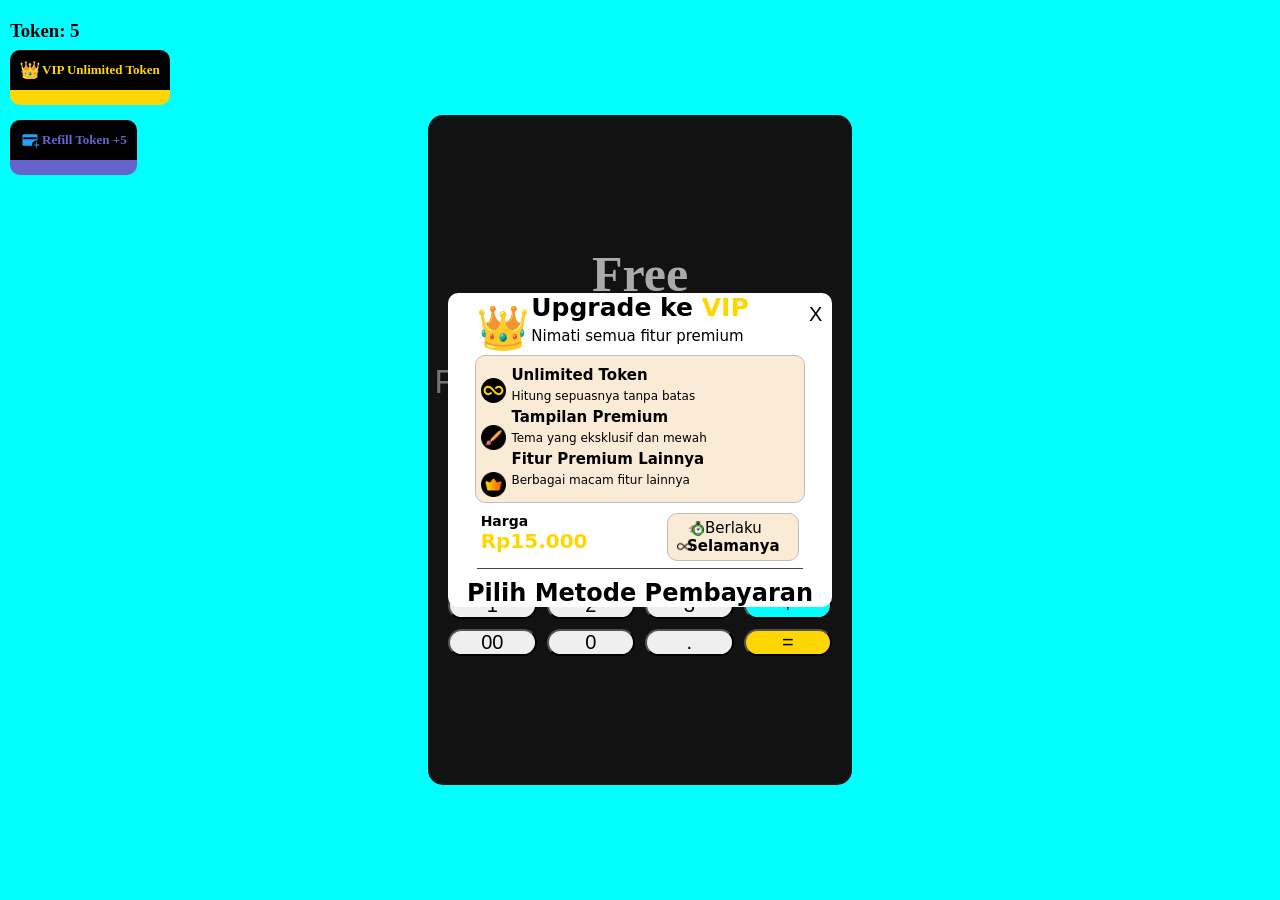
==== index.html @ ace76007 "Add VIP upgrade section with features, pricing, and payment method selection" ====
<!doctype html>
<html lang="en">
  <head>
    <meta charset="UTF-8" />
    <meta name="viewport" content="width=device-width, initial-scale=1.0" />
    <link rel="stylesheet" href="style.css" />
    <title>Kalkulator Free</title>
  </head>
  <body>
    <main>
      <section class="section1">
        <div class="main_div">
          <div class="div1">
            <h1>Free</h1>
          </div>

          <form class="form1">
            <input type="text" placeholder="Free Calculator" id="input1" />
          </form>

          <div class="div2">
            <button onclick="clearall()">AC</button>
            <button onclick="hitung('%')">%</button>
            <button onclick="hapus()">DEL</button>
            <button onclick="hitung('/')">/</button>
            <button onclick="hitung(7)">7</button>
            <button onclick="hitung(8)">8</button>
            <button onclick="hitung(9)">9</button>
            <button onclick="hitung('*')">x</button>
            <button onclick="hitung(4)">4</button>
            <button onclick="hitung(5)">5</button>
            <button onclick="hitung(6)">6</button>
            <button onclick="hitung('-')">-</button>
            <button onclick="hitung(1)">1</button>
            <button onclick="hitung(2)">2</button>
            <button onclick="hitung(3)">3</button>
            <button onclick="hitung('+')">+</button>
            <button onclick="hitung('00')">00</button>
            <button onclick="hitung(0)">0</button>
            <button onclick="hitung('.')">.</button>
            <button onclick="hasil()">=</button>
          </div>
        </div>
      </section>
      <h3 class="token">Token: 5</h3>
    </main>

    <div class="div_token">
      <h1>😢</h1>
      <h2>Token Anda Habis!</h2>
      <p>
        Yah, token Anda sudah habis.<br />Yuk isi ulang atau upgrade ke VIP<br />biar
        bisa menghitung terus!
      </p>
      <span>
        <button id="button1">Isi Token</button>
        <button id="button2">Upgrade VIP</button>
      </span>
      <h5 id="nanti">Nanti Saja</h5>
      <h6 id="ttpx">X</h6>
    </div>

    <div class="div_vip">
      <img src="assets/mahkota.svg" />
      <h3>VIP Unlimited Token</h3>
    </div>

    <div class="div_add">
      <img src="assets/add.svg" />
      <h3>Refill Token +5</h3>
    </div>

    <div class="div_nonton">
      <h3>Watch Adds?</h3>

      <span>
        <button id="yes">Yes</button>
        <button id="no">No</button>
      </span>
    </div>

    <div class="div_iklan">
      <video src="video/iklan1.mp4" id="video1" loop type="video/mp4"></video>
    </div>

    <div class="wadah_vip1">
      <div class="wadah_vip2">
        <img src="assets/mahkota.svg" />
        <h2>VIP</h2>
      </div>

      <p id="ttp">X</p>

      <hr />

      <div class="wadah_vip3">
        <h4>Keuntungan VIP</h4>
        <ul type="disc">
          <li>Access To VIP Version</li>
          <li>Unlimited Token</li>
          <li>Tanpa Iklan</li>
          <li>History Perhitungan</li>
          <li>Tema Eksklusif</li>
          <li>Badge VIP</li>
          <li>Early Accses</li>
        </ul>
        <button id="upgrade">Upgrade To VIP</button>
      </div>
    </div>

    <div class="loading">
      <img src="assets/loading2.svg" />
    </div>

    <div class="div_bayar">
      <div>
        <h1 class="hone">VIP Calculator</h1>
        <h3>5.0</h3>
      </div>

      <hr />

      <ul>
        <li>Unlimited Token</li>
        <li>Tanpa Iklan</li>
        <li>History Perhitungan</li>
        <li>Tema Eksklusif</li>
        <li>Fitur Premium Lainnya</li>
      </ul>

      <hr class="hr2" />

      <div class="div_bayar2">
        <div>
          <h1>Rp15.000</h1>
          <h4>Sekali bayar, selamanya</h4>
        </div>

        <h5 id="ttpbyr">X</h5>

        <div>
          <button id="bayar">Upgrade Sekarang</button>
        </div>
      </div>
    </div>

    <div class="loading2">
      <img src="assets/ide.svg" alt="tips" />
      <img src="assets/loading2.svg" />
      <h1>Memproses pembayaran</h1>
      <h4>Mohon tunggu sebentar...<br />Jangan tutup halaman ini.</h4>
      <hr />

      <div>
        <h5>Proses ini hanya memerlukan<br />beberapa detik</h5>
      </div>
    </div>

    <div class="div_bayar3">
      <h5>X</h5>
      <div>
        <h1 class="h1gep">Upgrade ke</h1>
        <h6>Nimati semua fitur premium</h6>
      </div>

      <div class="child_bayar">
        <img src="assets/infinity.svg" alt="infinity" />
        <img src="assets/color.png" alt="color" />
        <img src="assets/mahkota5.png" alt="mahkota" />
        <h2>Unlimited Token</h2>
        <h3>Hitung sepuasnya tanpa batas</h3>
        <h2>Tampilan Premium</h2>
        <h3>Tema yang eksklusif dan mewah</h3>
        <h2>Fitur Premium Lainnya</h2>
        <h3>Berbagai macam fitur lainnya</h3>
      </div>

      <div class="child_bayar2">
        <div class="child_bayar3">
          <h3 class="harga2">Harga</h3>
          <h1 class="nominal">Rp15.000</h1>
        </div>

        <div class="child_bayar4">
          <img src="assets/infinity2.png" alt="infinity2" />
          <img src="assets/clock.png" alt="clock" />
          <h6>Berlaku</h6>
          <h4>Selamanya</h4>
        </div>
      </div>
      <hr class="hr3" />

      <div>
        <h2>Pilih Metode Pembayaran</h2>
      </div>
    </div>

    <script src="script.js"></script>
  </body>
</html>
---- style.css ----
body {
  background-color: aqua;
}

* {
  margin: 0;
  padding: 0;
}

.section1 {
  display: flex;
  justify-content: center;
  align-items: center;
  height: 100vh;
  width: 100vw;
}

.main_div {
  background-color: #121212;
  padding: 20px;
  border-radius: 15px;
  height: 70%;
  width: 30%;
  display: flex;
  flex-direction: column;
  justify-content: center;
  align-items: center;
}

.div1 {
  position: relative;
  top: 0;
  display: flex;
  justify-content: center;
  align-items: center;
  width: 100%;
  margin-bottom: 40px;
}

.div1 > h1 {
  font-size: 50px;
  font-weight: 900;
  color: #aaa;
}

.form1 {
  display: flex;
  justify-content: center;
  align-items: center;
  width: 40%;
  margin-bottom: 40px;
}

.form1 > input {
  padding: 20px;
  border-radius: 10px;
  background: transparent;
  font-size: 33px;
  border: none;
  color: white;
  margin-bottom: 20px;
  white-space: nowrap;
  overflow-x: scroll;
}

@media (max-width: 1080px) {
  .form1 > input {
    position: relative;
    left: 35px;
  }
}

.form1 > input::-webkit-scrollbar {
  display: none;
}

input:focus::placeholder {
  color: transparent;
}

input:focus {
  outline: none;
}

.div2 {
  display: grid;
  grid-template-columns: repeat(4, 1fr);
  gap: 10px;
  width: 100%;
}

.div2 button {
  border-radius: 50px;
  font-size: 20px;
}

.div2 button:nth-child(4n) {
  background-color: aqua;
}

.div2 button:first-child {
  background-color: aqua;
}

.div2 button:nth-child(2) {
  background-color: aqua;
}

.div2 button:nth-child(3) {
  background-color: aqua;
}

.div2 button:nth-child(20) {
  background-color: gold;
}

.token {
  position: absolute;
  top: 20px;
  left: 10px;
}

.div_token {
  display: none;
}

.div_token.active {
  top: 50%;
  left: 50%;
  transform: translate(-50%, -50%);
  position: fixed;
  display: flex;
  justify-content: center;
  align-items: center;
  flex-direction: column;
  background-color: black;
  padding: 20px;
  border-radius: 15px;
}

.div_token > h2 {
  font-size: 20px;
  font-weight: 900;
  color: gold;
  margin-bottom: 20px;
}

.div_token p {
  color: white;
  font-size: 17px;
  text-align: center;
  margin-bottom: 15px;
}

.div_token span {
  display: flex;
  gap: 10px;
}

.div_token #button1 {
  padding: 10px 15px 10px;
  border-radius: 5px;
  background-color: #302e2e;
  font-size: 15px;
  border: none;
  font-weight: bold;
  color: white;
}

.div_token h6 {
  color: white;
  font-size: 18px;
  position: absolute;
  top: 12px;
  left: 92%;
  z-index: 99999;
  cursor: pointer;
}

.div_token #button1::before {
  content: url("assets/coin.svg");
  width: 15px;
  height: 15px;
  margin-right: 5px;
  position: relative;
  top: 2px;
}

.div_token #button2::before {
  content: url("assets/mahkota2.svg");
  width: 15px;
  height: 15px;
  margin-right: 5px;
  position: relative;
  top: 2px;
}

.div_token #button2 {
  padding: 10px 5px 10px;

  border-radius: 5px;
  background-color: gold;
  font-size: 15px;
  border: none;
  font-weight: bold;

  color: black;
}

.div_token h5 {
  color: white;
  font-size: 15px;
  margin-top: 20px;
  cursor: pointer;
}

.div_token button:hover {
  cursor: pointer;
}

.div_token button:active {
  transform: scale(0.9);
}

.div_vip {
  display: flex;
  gap: 2px;
  justify-content: center;
  align-items: center;
  padding: 10px;
  background-color: black;
  width: fit-content;
  border-radius: 10px;
  position: absolute;
  top: 50px;
  left: 10px;
  border-bottom: 15px solid gold;
  cursor: pointer;
}

.div_vip > img {
  width: 20px;
  height: 20px;
}

.div_vip > h3 {
  font-size: 13px;
  font-weight: 900;
  color: gold;
}

.div_add {
  display: flex;
  gap: 2px;
  justify-content: center;
  align-items: center;
  padding: 10px;
  background-color: black;
  width: fit-content;
  border-radius: 10px;
  position: absolute;
  top: 120px;
  left: 10px;
  border-bottom: 15px solid lab(46.46% 23.2 -54.92);
  cursor: pointer;
}

.div_add > img {
  width: 20px;
  height: 20px;
}

.div_add > h3 {
  font-size: 13px;
  font-weight: 900;
  color: lab(46.46% 23.2 -54.92);
}

.div_iklan {
  display: none;
}

.div_iklan.active2 {
  display: block;
  position: fixed;
  top: 20%;
  left: 60%;
  transform: translate(-50%, -50%);
  width: 100vw;
  height: 100vh;
}

.div_nonton {
  display: none;
}

.div_nonton.active3 {
  top: 50%;
  left: 50%;
  transform: translate(-50%, -50%);
  position: fixed;
  display: flex;
  justify-content: center;
  align-items: center;
  flex-direction: column;
  background-color: black;
  padding: 40px;
  border-radius: 15px;
  z-index: 9999;
}

.div_nonton > h3 {
  font-size: 20px;
  font-weight: 900;
  color: white;
  margin-bottom: 20px;
}

.div_nonton > span {
  display: flex;
  gap: 30px;
}

.div_nonton > span > button {
  padding: 20px;
  border-radius: 20px;
  background-color: blue;
  font-size: 15px;
  border: none;
  color: white;
}

.div_nonton > span > button:hover {
  cursor: pointer;
  filter: brightness(0.95);
}

.div_nonton > span > button:active {
  transform: scale(0.9);
}

.wadah_vip1 {
  display: none;
}

.wadah_vip1.active4 {
  display: flex;
  flex-direction: column;
  justify-content: center;
  align-items: center;
  background-color: #212121;
  width: 30vw;
  height: 82vh;
  border-radius: 15px;
  border: 1px solid white;
  position: fixed;
  top: 50%;
  left: 50%;
  transform: translate(-50%, -50%);
}

.wadah_vip1 p {
  position: absolute;
  top: 10px;
  left: 94%;
  font-size: 20px;
  font-weight: 900;
  color: white;
  cursor: pointer;
  font-family: Arial, Helvetica, sans-serif;
}

.wadah_vip1 img {
  width: 30px;
  height: 30px;
  position: relative;
  top: 10px;
  left: 33%;
  margin-bottom: 10px;
}

.wadah_vip1 h2 {
  font-size: 40px;
  font-weight: 900;
  color: gold;
  margin-bottom: 5px;
}

.wadah_vip1 hr {
  border: none;
  background-color: white;
  height: 1px;
  width: 70%;
  margin-bottom: 20px;
}

.wadah_vip1 h4 {
  font-size: 25px;
  font-weight: 900;
  color: white;
  margin-bottom: 20px;
}

.wadah_vip1 ul {
  position: relative;
  top: 0;
  left: -60px;
}

.wadah_vip1 li {
  color: white;
  font-size: 20px;
  font-weight: 100;
  margin-bottom: 12px;
  list-style: none;
}

.wadah_vip1 li::before {
  content: url("assets/ceklis.svg");
  position: relative;
  top: 2px;
  margin-right: 12px;
}

.wadah_vip1 button {
  position: relative;
  left: 10%;
  padding: 10px;
  border-radius: 15px;
  background-color: black;
  font-size: 15px;
  border: 1px solid white;
  color: gold;
  font-weight: bold;
  cursor: pointer;
}

.wadah_vip1 button:hover {
  filter: brightness(0.95);
}

.wadah_vip1 button:active {
  transform: scale(0.9);
}

.wadah_vip1 button::after {
  content: "👑";
  margin-bottom: 10px;
  margin-left: 5px;
}

.loading {
  display: none;
}

.loading.active5 {
  display: block;
  position: fixed;
  top: 50%;
  left: 50%;
  transform: translate(-50%, -50%);
  z-index: 99999;
  background-color: black;
  border: 1px solid white;
}

.loading img {
  width: 80px;
  height: 80px;
  padding: 10px;
}

.div_bayar {
  display: none;
}

.div_bayar.active6 {
  display: flex;
  flex-direction: column;
  background-color: #212121;
  align-items: center;
  position: fixed;
  top: 50%;
  left: 50%;
  width: 30vw;
  height: auto;
  transform: translate(-50%, -50%);
  border-radius: 15px;
  border: 1px solid white;
}

.div_bayar h5 {
  position: absolute;
  top: 10px;
  left: 94%;
  font-size: 20px;
  font-weight: 200;
  color: white;
  cursor: pointer;
  font-family: Arial, Helvetica, sans-serif;
}

.div_bayar h1 {
  font-size: 30px;
  font-weight: 900;
  color: white;
  margin-bottom: 5px;
  margin-top: 10px;
}

.div_bayar h3 {
  font-size: 15px;
  font-weight: 100;
  color: white;
  margin-bottom: 10px;
}

.div_bayar h3::after {
  content: "(5.7k)";
  margin-left: 5px;
  font-size: 13px;
  font-family:
    system-ui,
    -apple-system,
    BlinkMacSystemFont,
    "Segoe UI",
    Roboto,
    Oxygen,
    Ubuntu,
    Cantarell,
    "Open Sans",
    "Helvetica Neue",
    sans-serif;
  font-weight: 100;
}

.div_bayar h3::before {
  content: "⭐⭐⭐⭐⭐";
  margin-right: 5px;
}

.div_bayar hr {
  border: none;
  background-color: rgb(74, 67, 71);
  height: 1px;
  width: 90%;
  margin-bottom: 10px;
}

.div_bayar .hone::before {
  content: url("assets/mahkota.svg");
  position: absolute;
  width: 50px;
  height: 50px;
  left: 40px;
  top: 15px;
}

.div_bayar ul {
  position: relative;
  top: 0;
  left: -70px;
  font-family: "Gill Sans", "Gill Sans MT", Calibri, "Trebuchet MS", sans-serif;
}

.div_bayar li {
  list-style: none;
  color: white;
  font-size: 15px;
  font-weight: 100;
  margin-bottom: 8px;
}

.div_bayar li::before {
  content: url("assets/ceklis2.svg");
  position: relative;
  top: 2px;
  margin-right: 7px;
}

.div_bayar .hr2 {
  border: none;
  background-color: rgb(74, 67, 71);
  height: 0.5px;
  width: 90%;
  margin-bottom: 5px;
}

.div_bayar2 {
  display: flex;
  width: fit-content;
  gap: 0px;
  margin-top: 0px;
  font-family:
    system-ui,
    -apple-system,
    BlinkMacSystemFont,
    "Segoe UI",
    Roboto,
    Oxygen,
    Ubuntu,
    Cantarell,
    "Open Sans",
    "Helvetica Neue",
    sans-serif;
}

.div_bayar2 h1 {
  color: gold;
  font-weight: 500;
  margin-bottom: 0px;
  font-size: 25px;
  position: relative;
}

.div_bayar2 h4 {
  color: white;
  font-weight: 100;
  margin-top: 0;
  margin-bottom: 10px;
}

.div_bayar2 button {
  background-color: gold;
  border-radius: 10px;
  padding: 15px;
  font-weight: bold;
  position: relative;
  top: 10px;
  margin-left: 10px;
  border: none;
  cursor: pointer;
}

.div_bayar2 button::before {
  content: url("assets/mahkota2.svg");
  position: relative;
  top: 3px;
  margin-right: 7px;
}

.div_bayar2 button:active {
  transform: scale(0.9);
}

.loading2 {
  display: none;
}

.loading2.active7 {
  display: flex;
  flex-direction: column;
  justify-content: center;
  align-items: center;
  position: fixed;
  background-color: #212121;
  width: 23vw;
  height: auto;
  top: 50%;
  left: 50%;
  transform: translate(-50%, -50%);
  border-radius: 10px;
  border: 1px solid white;
  font-family:
    system-ui,
    -apple-system,
    BlinkMacSystemFont,
    "Segoe UI",
    Roboto,
    Oxygen,
    Ubuntu,
    Cantarell,
    "Open Sans",
    "Helvetica Neue",
    sans-serif;
}

.loading2 img {
  width: 60px;
  height: auto;
  margin-top: 5px;
}

.loading2 h1 {
  color: gold;
  font-size: 23px;
  font-weight: 700;
  margin-bottom: 10px;
}

.loading2 h4 {
  color: white;
  font-size: 15px;
  font-weight: 100;
  margin-top: 0px;
  margin-bottom: 10px;
}

.loading2 hr {
  border: none;
  background-color: rgb(74, 67, 71);
  height: 1px;
  width: 86%;
  margin-bottom: 5px;
}

.loading2 h5 {
  color: white;
  font-size: 13px;
  font-weight: 100;
  margin-bottom: 10px;
}

.loading2 img[alt="tips"] {
  width: 20px;
  height: auto;
  position: absolute;
  top: 80%;
  left: 14%;
}

.div_bayar3 {
  background-color: white;
  display: flex;
  flex-direction: column;
  justify-content: center;
  align-items: center;
  top: 50%;
  left: 50%;
  transform: translate(-50%, -50%);
  position: fixed;
  border-radius: 10px;
  font-family:
    system-ui,
    -apple-system,
    BlinkMacSystemFont,
    "Segoe UI",
    Roboto,
    Oxygen,
    Ubuntu,
    Cantarell,
    "Open Sans",
    "Helvetica Neue",
    sans-serif;
  width: 30vw;
  height: auto;
}

.div_bayar3 .h1gep {
  color: black;
  font-size: 25px;
  font-weight: 700;
  margin-bottom: 5px;
}

.div_bayar3 h6 {
  color: black;
  font-size: 15px;
  font-weight: 400;
  margin-bottom: 10px;
}

.div_bayar3 h1::before {
  content: url("assets/mahkota.svg");
  position: absolute;
  top: 10px;
  left: 30px;
  width: 50px;
  height: auto;
  margin-right: 7px;
}

.div_bayar3 .h1gep::after {
  content: " VIP";
  color: gold;
  font-weight: 700;
}

.div_bayar3 h5 {
  color: black;
  position: absolute;
  top: 10px;
  left: 94%;
  font-size: 20px;
  font-weight: 200;
  cursor: pointer;
  font-family: Arial, Helvetica, sans-serif;
}

.child_bayar {
  display: flex;
  flex-direction: column;
  background-color: antiquewhite;
  border: 1px solid rgb(194, 189, 183);
  border-radius: 10px;
  padding: 10px;
  margin-bottom: 10px;
  width: 80%;
  height: auto;
}

.child_bayar h2 {
  color: black;
  font-size: 15px;
  font-weight: 600;
  margin-bottom: 5px;
  text-align: left;
  position: relative;
  left: 25px;
}

.child_bayar h3 {
  color: black;
  font-size: 12px;
  font-weight: 400;
  margin-bottom: 5px;
  text-align: left;
  position: relative;
  left: 25px;
}

.child_bayar img {
  width: 25px;
  height: auto;
  position: absolute;
}

.child_bayar img[alt="infinity"] {
  top: 85px;
  left: 33px;
}

.child_bayar img[alt="color"] {
  top: 131.5px;
  left: 33px;
}

.child_bayar img[alt="mahkota"] {
  top: 179px;
  left: 33px;
}

.child_bayar2 {
  display: flex;
  justify-content: space-between;
  width: 83%;
  height: auto;
  margin-bottom: 7px;
}

.harga2 {
  color: black;
  font-size: 14px;
  font-weight: 600;
}

.nominal {
  color: gold;
  font-size: 20px;
  font-weight: bold;
}

.child_bayar4 {
  display: flex;
  flex-direction: column;
  justify-content: center;
  align-items: center;
  background-color: antiquewhite;
  border: 1px solid rgb(194, 189, 183);
  border-radius: 10px;
  padding: 5px;
  width: 120px;
  height: auto;
  position: relative;
}

.child_bayar4 h6 {
  font-size: 15px;
  font-weight: 400;
  margin-bottom: 0px;
}

.child_bayar4 h4 {
  margin-top: 0;
  font-size: 15px;
  font-weight: bold;
}

.child_bayar4 img {
  width: 15px;
  height: auto;
  position: absolute;
}

.child_bayar4 img[alt="infinity2"] {
  top: 55%;
  left: 7%;
}

.child_bayar4 img[alt="clock"] {
  top: 15%;
  left: 16%;
}

.hr3 {
  border: none;
  background-color: rgb(74, 67, 71);
  height: 1px;
  width: 85%;
  margin-bottom: 10px;
}
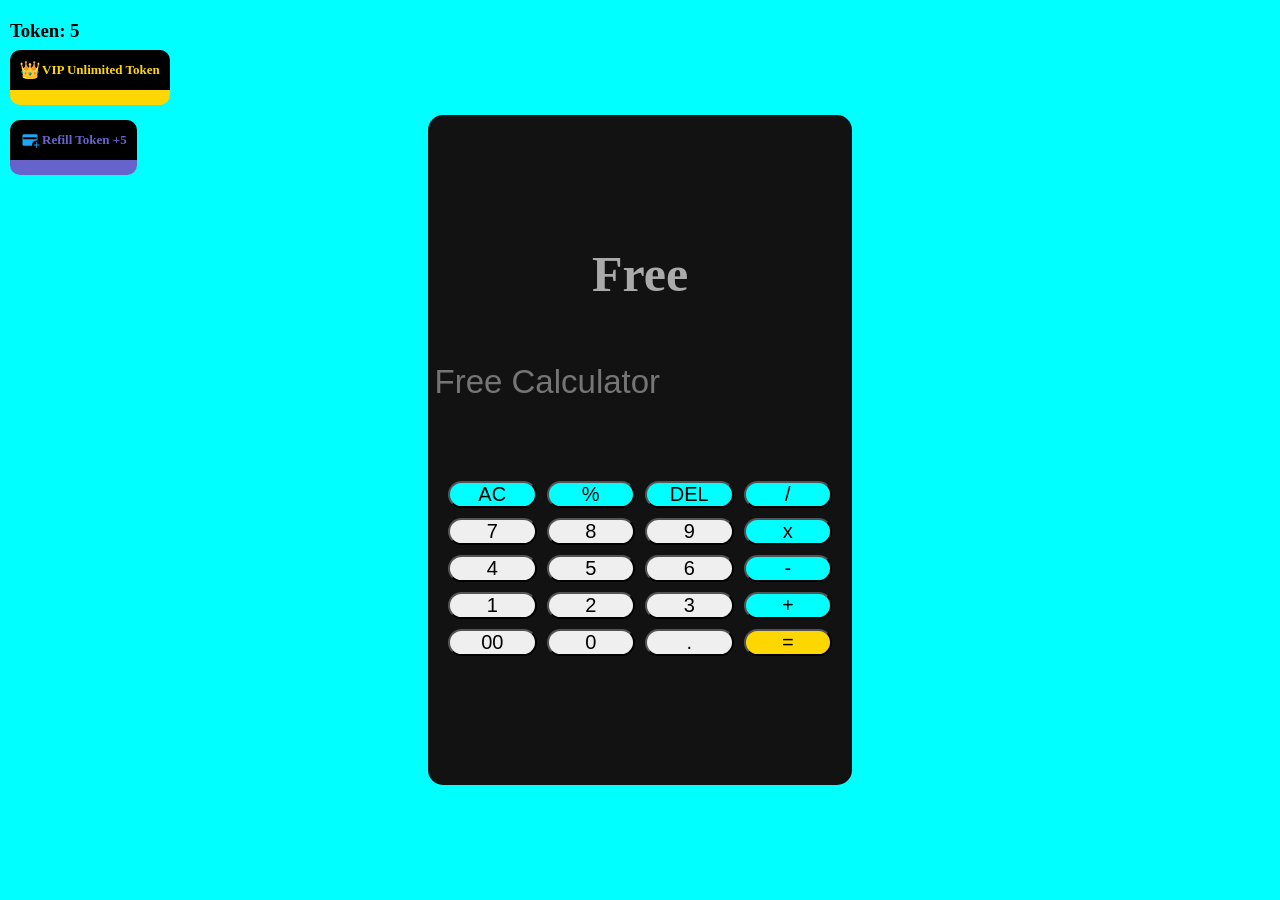
==== commit 0da9edb1: "Add new image assets: ovo.jpeg and qris.png - Introduced a new JPEG image file named ovo.jpeg to the" ====
--- a/index.html
+++ b/index.html
@@ -157,7 +157,7 @@
     </div>
 
     <div class="div_bayar3">
-      <h5>X</h5>
+      <h5 id="ttp3">X</h5>
       <div>
         <h1 class="h1gep">Upgrade ke</h1>
         <h6>Nimati semua fitur premium</h6>
@@ -190,8 +190,34 @@
       </div>
       <hr class="hr3" />
 
-      <div>
+      <div class="bayar4">
         <h2>Pilih Metode Pembayaran</h2>
+        <div class="bayar5">
+          <div>
+            <img src="assets/qris.png" alt="qris" />
+            <h4 class="qh3">QRIS</h4>
+          </div>
+
+          <div>
+            <img src="assets/dana.jpeg" alt="dana" />
+            <h3>DANA</h3>
+          </div>
+
+          <div>
+            <img src="assets/gopay.jpeg" alt="gopay" />
+            <h3>GoPay</h3>
+          </div>
+
+          <div>
+            <img src="assets/ovo.jpeg" alt="ovo" />
+            <h3>OVO</h3>
+          </div>
+        </div>
+
+        <div class="bayar_but">
+          <button id="bayar_now">Bayar Sekarang</button>
+          <h6 id="batal">Batal</h6>
+        </div>
       </div>
     </div>
 
--- a/style.css
+++ b/style.css
@@ -720,6 +720,10 @@
 }
 
 .div_bayar3 {
+  display: none;
+}
+
+.div_bayar3.active8 {
   background-color: white;
   display: flex;
   flex-direction: column;
@@ -727,9 +731,10 @@
   align-items: center;
   top: 50%;
   left: 50%;
+  padding: 7px;
   transform: translate(-50%, -50%);
   position: fixed;
-  border-radius: 10px;
+  border-radius: 15px;
   font-family:
     system-ui,
     -apple-system,
@@ -764,7 +769,7 @@
   content: url("assets/mahkota.svg");
   position: absolute;
   top: 10px;
-  left: 30px;
+  left: 42px;
   width: 50px;
   height: auto;
   margin-right: 7px;
@@ -779,7 +784,7 @@
 .div_bayar3 h5 {
   color: black;
   position: absolute;
-  top: 10px;
+  top: 5px;
   left: 94%;
   font-size: 20px;
   font-weight: 200;
@@ -796,6 +801,7 @@
   padding: 10px;
   margin-bottom: 10px;
   width: 80%;
+  position: relative;
   height: auto;
 }
 
@@ -826,18 +832,18 @@
 }
 
 .child_bayar img[alt="infinity"] {
-  top: 85px;
-  left: 33px;
+  top: 12%;
+  left: 2%;
 }
 
 .child_bayar img[alt="color"] {
-  top: 131.5px;
-  left: 33px;
+  top: 40%;
+  left: 2%;
 }
 
 .child_bayar img[alt="mahkota"] {
-  top: 179px;
-  left: 33px;
+  top: 70%;
+  left: 2%;
 }
 
 .child_bayar2 {
@@ -905,7 +911,99 @@
 .hr3 {
   border: none;
   background-color: rgb(74, 67, 71);
-  height: 1px;
+  height: 0.5px;
   width: 85%;
   margin-bottom: 10px;
 }
+
+.bayar4 {
+  display: flex;
+  flex-direction: column;
+  width: 85%;
+  height: auto;
+  align-items: left;
+}
+
+.bayar4 h2 {
+  color: black;
+  font-size: 15px;
+  font-weight: 700;
+  margin-bottom: 5px;
+}
+
+.bayar5 {
+  display: grid;
+  grid-template-columns: repeat(4, 1fr);
+  width: 100%;
+  height: auto;
+  margin-bottom: 5px;
+  gap: 20px;
+}
+
+.bayar5 div {
+  display: flex;
+  flex-direction: column;
+  align-items: center;
+  border: 1px solid rgb(221, 221, 206);
+  border-radius: 10px;
+  padding: 5px;
+  position: relative;
+  cursor: pointer;
+}
+
+.bayar5 img {
+  width: 25px;
+  height: auto;
+}
+
+.bayar5 img[alt="qris"] {
+  margin-top: 7px;
+  width: 40px;
+  height: auto;
+}
+
+.bayar5 h3 {
+  font-size: 15px;
+  font-weight: 500;
+  margin-top: 5px;
+  color: black;
+}
+
+.qh3 {
+  font-size: 15px;
+  margin-top: 7px;
+  font-weight: 600;
+}
+
+.bayar_but {
+  display: flex;
+  flex-direction: column;
+  margin-top: 7px;
+  align-items: center;
+}
+
+.bayar_but button {
+  background: linear-gradient(
+    to right,
+    rgb(196, 137, 26),
+    gold,
+    rgb(196, 137, 26)
+  );
+  border: none;
+  border-radius: 10px;
+  padding: 5px;
+  width: 100%;
+  font-size: 15px;
+  font-weight: 600;
+  color: white;
+  cursor: pointer;
+}
+
+#batal {
+  font-size: 15px;
+  font-weight: 400;
+  color: black;
+  cursor: pointer;
+  margin-top: 3px;
+  margin-bottom: 5px;
+}
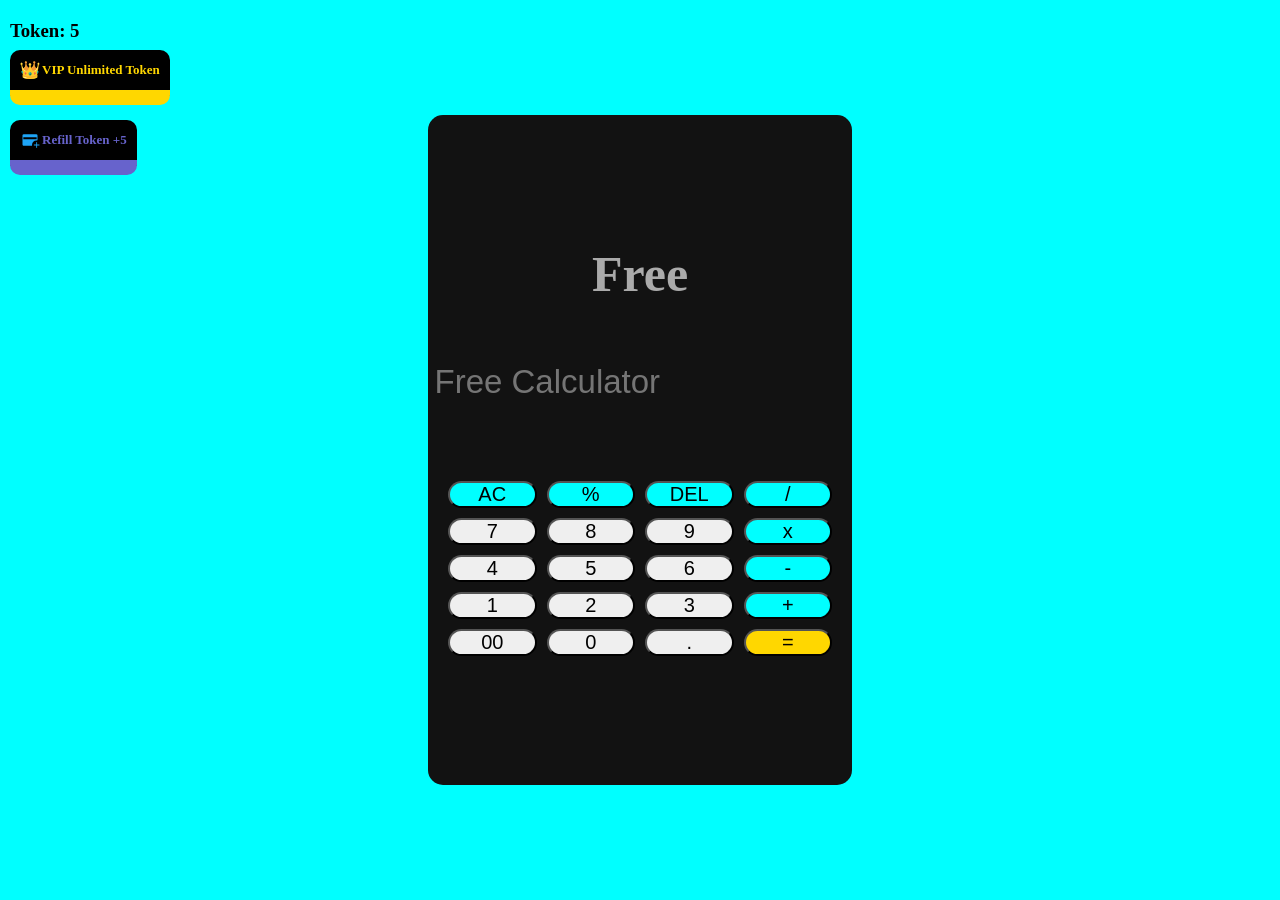
==== commit 9c6cbb5b: "Refactor code structure for improved readability and maintainability" ====
--- a/index.html
+++ b/index.html
@@ -3,6 +3,7 @@
   <head>
     <meta charset="UTF-8" />
     <meta name="viewport" content="width=device-width, initial-scale=1.0" />
+    <link rel="icon" href="assets/free_icon.png" />
     <link rel="stylesheet" href="style.css" />
     <title>Kalkulator Free</title>
   </head>
@@ -193,24 +194,28 @@
       <div class="bayar4">
         <h2>Pilih Metode Pembayaran</h2>
         <div class="bayar5">
-          <div>
-            <img src="assets/qris.png" alt="qris" />
+          <div id="qris">
+            <img src="assets/qris.png" class="metod" alt="qris" />
             <h4 class="qh3">QRIS</h4>
-          </div>
-
-          <div>
-            <img src="assets/dana.jpeg" alt="dana" />
+            <img src="assets/check.svg" class="checked2" alt="check" />
+          </div>
+
+          <div id="dana">
+            <img src="assets/dana.jpeg" class="metod" alt="dana" />
             <h3>DANA</h3>
-          </div>
-
-          <div>
-            <img src="assets/gopay.jpeg" alt="gopay" />
+            <img src="assets/check.svg" class="checked3" alt="check" />
+          </div>
+
+          <div id="gopay">
+            <img src="assets/gopay.jpeg" class="metod" alt="gopay" />
             <h3>GoPay</h3>
-          </div>
-
-          <div>
-            <img src="assets/ovo.jpeg" alt="ovo" />
+            <img src="assets/check.svg" class="checked4" alt="check" />
+          </div>
+
+          <div id="ovo">
+            <img src="assets/ovo.jpeg" class="metod" alt="ovo" />
             <h3>OVO</h3>
+            <img src="assets/check.svg" class="checked5" alt="check" />
           </div>
         </div>
 
@@ -221,6 +226,33 @@
       </div>
     </div>
 
+    <div class="bayar_qris">
+      <img src="assets/panah.svg" alt="panah" id="panah_ttp" />
+      <img src="assets/closed.svg" class="img_closed" id="silang" />
+      <h1 class="hgep">Pembayaran QRIS</h1>
+      <h4 class="h4gep">Scan QR Code untuk pembayaran</h4>
+
+      <div class="bayar_qris2">
+        <div class="bayar_qris3">
+          <h5>Total Pembayaran</h5>
+          <h3>Rp15.000</h3>
+        </div>
+
+        <div class="bayar_qris4">
+          <h5>Sisa Waktu</h5>
+          <h4 id="waktu">10:00</h4>
+        </div>
+      </div>
+
+      <img src="assets/qrnyet.jpeg" alt="qr" />
+
+      <h6 class="h6gep">Pastikan nominal pembayaran sesuai</h6>
+      <h6 class="h6gep2">Setelah berhasil, VIP akan aktif otomatis</h6>
+
+      <button class="but_last1">Saya Sudah Bayar</button>
+      <h6 class="h6qr">Batalkan Pembayaran</h6>
+    </div>
+
     <script src="script.js"></script>
   </body>
 </html>
--- a/style.css
+++ b/style.css
@@ -673,6 +673,7 @@
     "Open Sans",
     "Helvetica Neue",
     sans-serif;
+  z-index: 9999;
 }
 
 .loading2 img {
@@ -731,7 +732,7 @@
   align-items: center;
   top: 50%;
   left: 50%;
-  padding: 7px;
+  padding: 10px 7px 10px;
   transform: translate(-50%, -50%);
   position: fixed;
   border-radius: 15px;
@@ -768,7 +769,7 @@
 .div_bayar3 h1::before {
   content: url("assets/mahkota.svg");
   position: absolute;
-  top: 10px;
+  top: 12px;
   left: 42px;
   width: 50px;
   height: auto;
@@ -940,7 +941,59 @@
   gap: 20px;
 }
 
-.bayar5 div {
+.bayar5 div:hover {
+  outline: 1.3px solid gold;
+}
+
+.checked2 {
+  display: none;
+}
+
+.checked2.cek1 {
+  display: block;
+  width: 15px;
+  position: absolute;
+  top: 72%;
+  right: -2px;
+}
+
+.checked3 {
+  display: none;
+}
+
+.checked3.cek2 {
+  display: block;
+  width: 15px;
+  position: absolute;
+  top: 72%;
+  right: -2px;
+}
+
+.checked4 {
+  display: none;
+}
+
+.checked4.cek3 {
+  display: block;
+  width: 15px;
+  position: absolute;
+  top: 72%;
+  right: -2px;
+}
+
+.checked5 {
+  display: none;
+}
+
+.checked5.cek4 {
+  display: block;
+  width: 15px;
+  position: absolute;
+  top: 72%;
+  right: -2px;
+}
+
+#qris {
   display: flex;
   flex-direction: column;
   align-items: center;
@@ -951,7 +1004,56 @@
   cursor: pointer;
 }
 
-.bayar5 img {
+#qris.met1 {
+  outline: 2.3px solid gold;
+}
+
+#dana {
+  display: flex;
+  flex-direction: column;
+  align-items: center;
+  border: 1px solid rgb(221, 221, 206);
+  border-radius: 10px;
+  padding: 5px;
+  position: relative;
+  cursor: pointer;
+}
+
+#dana.met2 {
+  outline: 2.3px solid gold;
+}
+
+#gopay {
+  display: flex;
+  flex-direction: column;
+  align-items: center;
+  border: 1px solid rgb(221, 221, 206);
+  border-radius: 10px;
+  padding: 5px;
+  position: relative;
+  cursor: pointer;
+}
+
+#gopay.met3 {
+  outline: 2.3px solid gold;
+}
+
+#ovo {
+  display: flex;
+  flex-direction: column;
+  align-items: center;
+  border: 1px solid rgb(221, 221, 206);
+  border-radius: 10px;
+  padding: 5px;
+  position: relative;
+  cursor: pointer;
+}
+
+#ovo.met4 {
+  outline: 2.3px solid gold;
+}
+
+.bayar5 .metod {
   width: 25px;
   height: auto;
 }
@@ -980,6 +1082,10 @@
   flex-direction: column;
   margin-top: 7px;
   align-items: center;
+}
+
+#bayar_now:active {
+  transform: scale(0.9);
 }
 
 .bayar_but button {
@@ -997,6 +1103,14 @@
   font-weight: 600;
   color: white;
   cursor: pointer;
+  position: relative;
+}
+
+.bayar_but button::before {
+  content: url("assets/gembok.svg");
+  position: absolute;
+  top: 20%;
+  left: 26.5%;
 }
 
 #batal {
@@ -1007,3 +1121,155 @@
   margin-top: 3px;
   margin-bottom: 5px;
 }
+
+.bayar_qris {
+  display: none;
+}
+
+.bayar_qris.active9 {
+  background-color: white;
+  display: flex;
+  flex-direction: column;
+  align-items: center;
+  padding: 15px 10px 15px;
+  border-radius: 10px;
+  width: 30vw;
+  height: auto;
+  position: absolute;
+  top: 50%;
+  left: 50%;
+  transform: translate(-50%, -50%);
+  font-family: "Segoe UI", Tahoma, Geneva, Verdana, sans-serif;
+}
+
+.hgep {
+  font-size: 20px;
+  font-weight: bold;
+  color: black;
+  margin-bottom: 4px;
+  margin-top: 22px;
+}
+
+.h4gep {
+  font-size: 14px;
+  font-weight: 500;
+  color: black;
+  margin-bottom: 10px;
+}
+
+.bayar_qris2 {
+  display: flex;
+  justify-content: space-between;
+  width: 90%;
+  background-color: antiquewhite;
+  border: 1px solid rgb(172, 172, 135);
+  border-radius: 10px;
+  position: relative;
+  padding: 7px 3px 7px;
+  margin-bottom: 10px;
+}
+
+.bayar_qris3 h5 {
+  font-size: 13px;
+  font-weight: 500;
+  color: black;
+}
+
+.bayar_qris3 h3 {
+  font-size: 27px;
+  font-weight: 600;
+  color: gold;
+}
+
+.bayar_qris4 {
+  display: flex;
+  flex-direction: column;
+  align-items: center;
+  background-color: white;
+  border: 1px solid rgb(172, 172, 135);
+  border-radius: 10px;
+  position: relative;
+  padding: 7px 3px 7px;
+  margin-bottom: 10px;
+}
+
+.bayar_qris img[alt="qr"] {
+  width: 55%;
+  height: auto;
+}
+
+.h6gep {
+  font-size: 13px;
+  font-weight: 500;
+  margin-bottom: 3px;
+  color: black;
+  position: relative;
+}
+
+.h6gep2 {
+  font-size: 13px;
+  font-weight: 500;
+  margin-bottom: 20px;
+  color: black;
+  position: relative;
+}
+
+.h6gep::before {
+  content: "❗";
+  position: absolute;
+  left: -20px;
+}
+
+.h6gep2::before {
+  content: "🔓";
+  position: absolute;
+  left: -20px;
+}
+
+.but_last1 {
+  background-color: antiquewhite;
+  border: 1px solid rgb(172, 172, 135);
+  font-size: 18px;
+  font-weight: 600;
+  color: black;
+  border-radius: 5px;
+  width: 90%;
+  cursor: pointer;
+  padding: 5px 0 5px;
+  margin-bottom: 10px;
+}
+
+.but_last1:active {
+  transform: scale(0.9);
+}
+
+.but_last1::before {
+  content: "✔ ";
+  font-weight: 800;
+}
+
+.h6qr {
+  font-size: 15px;
+  font-weight: 500;
+  margin-bottom: 3px;
+  color: rgb(180, 143, 143);
+  cursor: pointer;
+}
+
+.bayar_qris img[alt="panah"] {
+  width: 30px;
+  height: auto;
+  position: absolute;
+  left: 1%;
+  top: 2%;
+  cursor: pointer;
+}
+
+.img_closed {
+  width: 30px;
+  height: auto;
+  position: absolute;
+  right: 1%;
+  top: 2%;
+  cursor: pointer;
+}
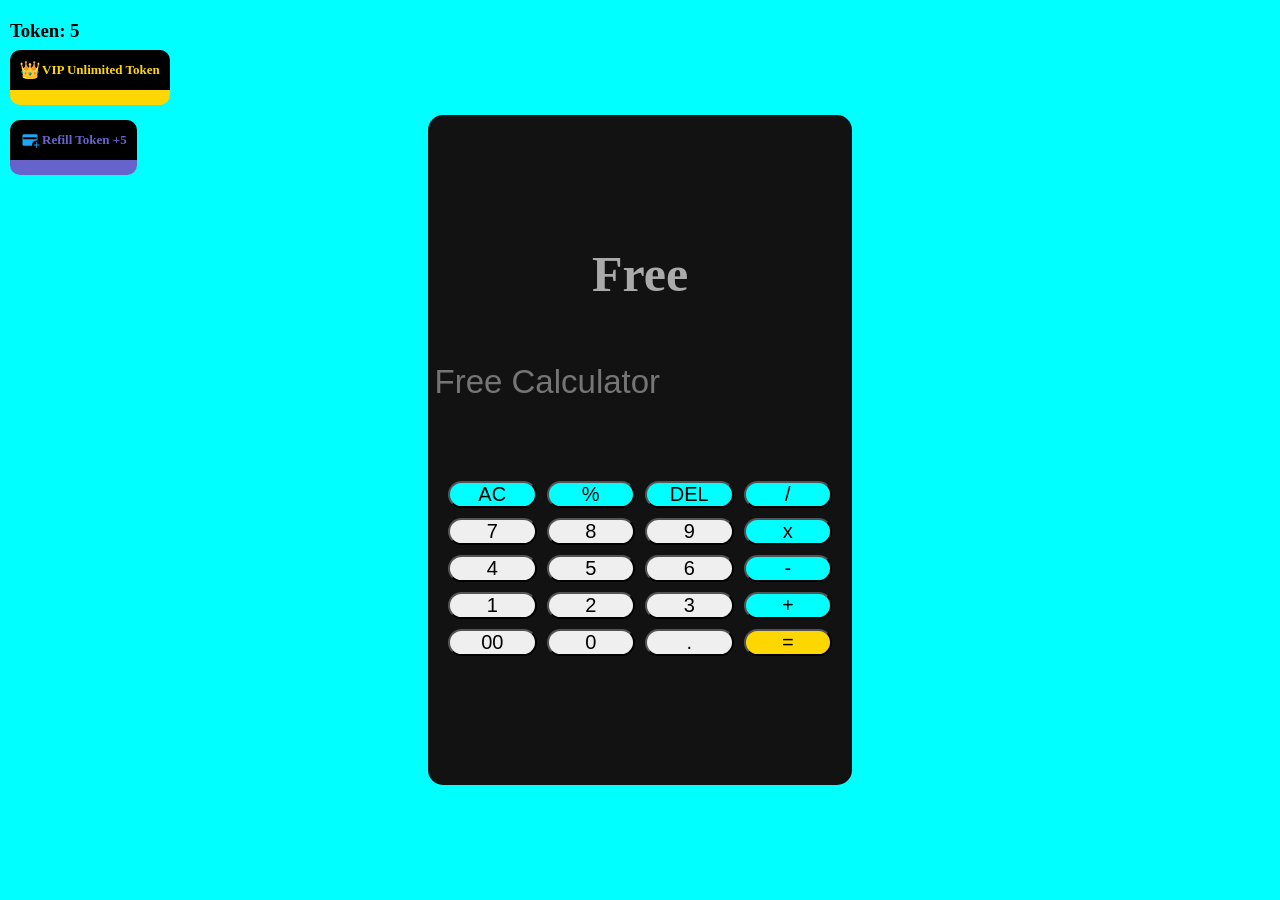
==== commit a76cf779: "feat: add notification for unavailable payment methods" ====
--- a/index.html
+++ b/index.html
@@ -253,6 +253,10 @@
       <h6 class="h6qr">Batalkan Pembayaran</h6>
     </div>
 
+    <div class="pop_sedia">
+      <h2>⚠ Metode Pembayaran Tidak Tersedia</h2>
+    </div>
+
     <script src="script.js"></script>
   </body>
 </html>
--- a/style.css
+++ b/style.css
@@ -953,7 +953,7 @@
   display: block;
   width: 15px;
   position: absolute;
-  top: 72%;
+  top: 75%;
   right: -2px;
 }
 
@@ -965,7 +965,7 @@
   display: block;
   width: 15px;
   position: absolute;
-  top: 72%;
+  top: 75%;
   right: -2px;
 }
 
@@ -977,7 +977,7 @@
   display: block;
   width: 15px;
   position: absolute;
-  top: 72%;
+  top: 75%;
   right: -2px;
 }
 
@@ -989,7 +989,7 @@
   display: block;
   width: 15px;
   position: absolute;
-  top: 72%;
+  top: 75%;
   right: -2px;
 }
 
@@ -1273,3 +1273,51 @@
   top: 2%;
   cursor: pointer;
 }
+
+.pop_sedia {
+  display: none;
+}
+
+.pop_sedia.sdi {
+  display: block;
+  background-color: #242424;
+  padding: 3px 4px 3px;
+  border-radius: 10px;
+  width: 23vw;
+  height: auto;
+  position: fixed;
+  top: 65%;
+  left: 50%;
+  transform: translate(-50%, -50%);
+  font-family: "Segoe UI", Tahoma, Geneva, Verdana, sans-serif;
+  text-align: center;
+  font-size: 15px;
+  animation: efek 1.5s ease-out forwards;
+  z-index: 9999;
+  opacity: 0;
+}
+
+@keyframes efek {
+  0% {
+    top: 65%;
+    opacity: 0;
+  }
+  50% {
+    top: 50%;
+    opacity: 0.5;
+  }
+  80% {
+    top: 50%;
+    opacity: 1;
+  }
+  100% {
+    top: 50%;
+    opacity: 0;
+  }
+}
+
+.pop_sedia h2 {
+  color: white;
+  font-size: 15px;
+  font-weight: 500;
+}
